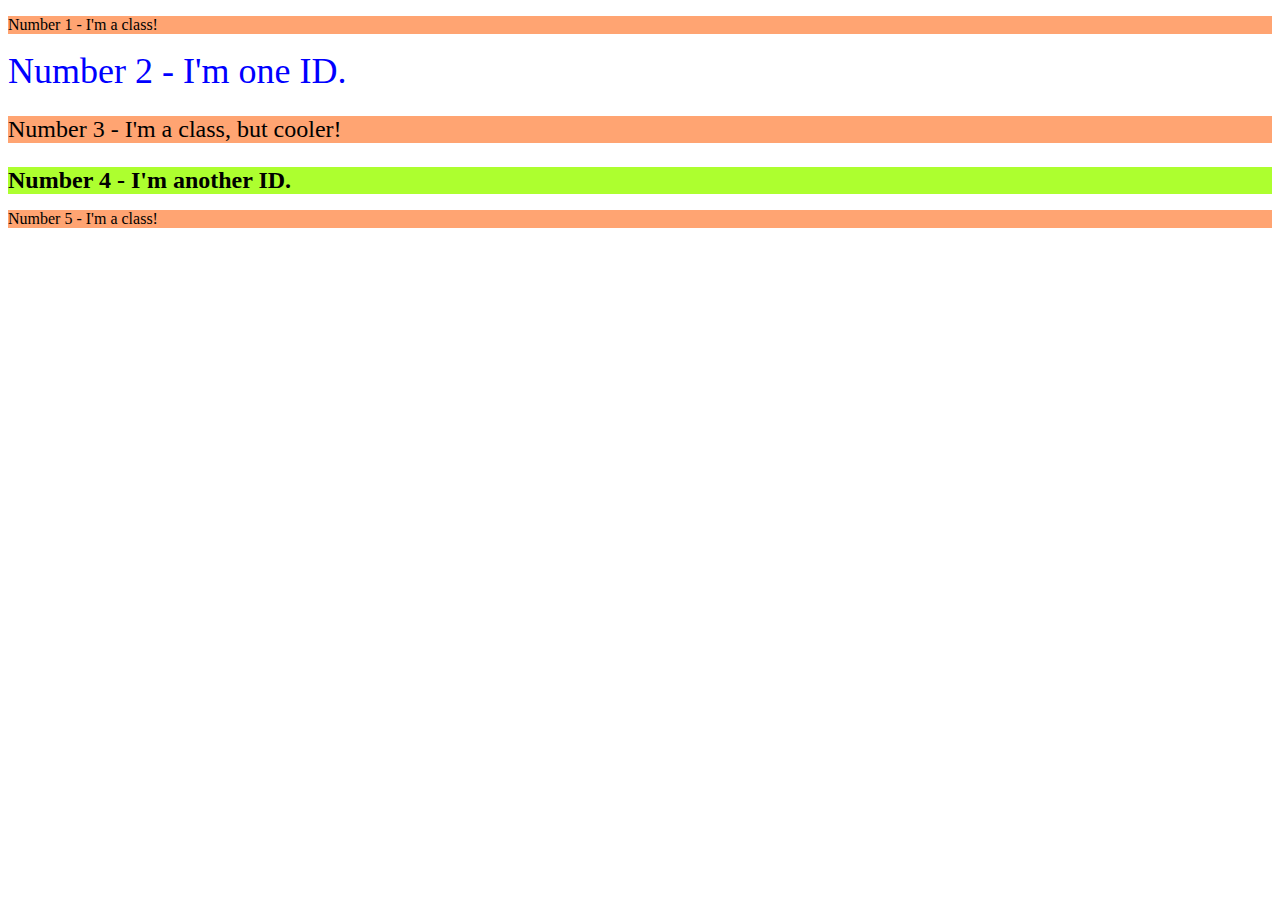
==== foundations/02-class-id-selectors/index.html @ 0891a757 "feat: completed tast 1 and 2" ====
<!DOCTYPE html>
<html lang="en">
  <head>
    <meta charset="UTF-8">
    <meta http-equiv="X-UA-Compatible" content="IE=edge">
    <meta name="viewport" content="width=device-width, initial-scale=1.0">
    <title>Class and ID Selectors</title>
    <link rel="stylesheet" href="style.css">
  </head>
  <body>
    <p class="pinker">Number 1 - I'm a class!</p>
    <div id="bluer-bigger">Number 2 - I'm one ID.</div>
    <p class="pinker bigger">Number 3 - I'm a class, but cooler!</p>
    <div id="bolder-greener-bigger">Number 4 - I'm another ID.</div>
    <p class="pinker">Number 5 - I'm a class!</p>
  </body>
</html>
---- foundations/02-class-id-selectors/style.css ----
.pinker{
    background-color:#ffa472;
}
.bigger{
    font-size: 24px;
}
#bluer-bigger{
color: blue;
font-size: 36px;
}
#bolder-greener-bigger{
    font-weight: bold;
    font-size: 24px;
    background-color: greenyellow;
}
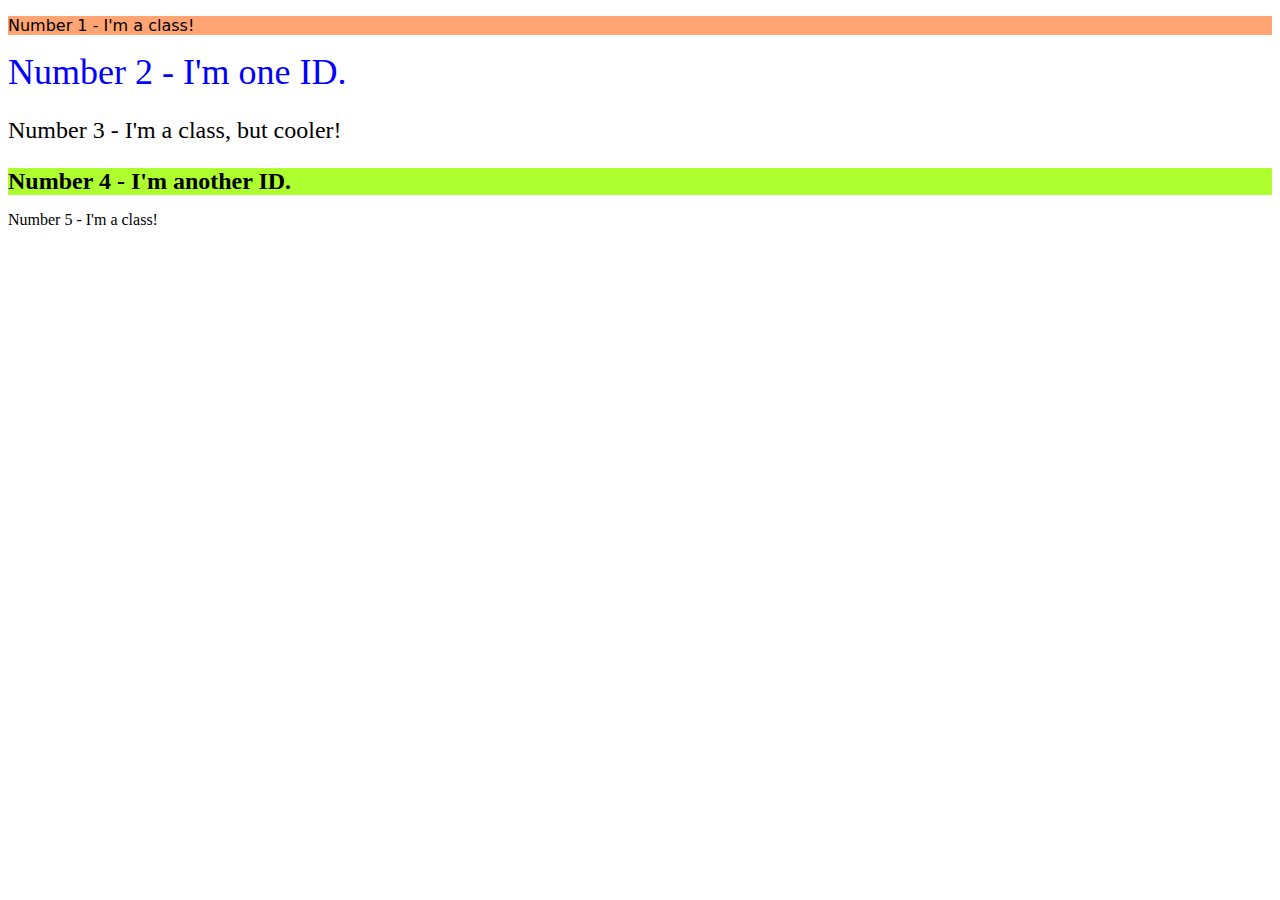
==== commit 4d89d710: "fix: corrected the font" ====
--- a/foundations/02-class-id-selectors/index.html
+++ b/foundations/02-class-id-selectors/index.html
@@ -8,7 +8,7 @@
     <link rel="stylesheet" href="style.css">
   </head>
   <body>
-    <p class="pinker">Number 1 - I'm a class!</p>
+    <p class="pinker-fonter">Number 1 - I'm a class!</p>
     <div id="bluer-bigger">Number 2 - I'm one ID.</div>
     <p class="pinker bigger">Number 3 - I'm a class, but cooler!</p>
     <div id="bolder-greener-bigger">Number 4 - I'm another ID.</div>
--- a/foundations/02-class-id-selectors/style.css
+++ b/foundations/02-class-id-selectors/style.css
@@ -1,5 +1,6 @@
-.pinker{
+.pinker-fonter{
     background-color:#ffa472;
+    font-family: Verdana, "DejaVu Sans", sans-serif
 }
 .bigger{
     font-size: 24px;
